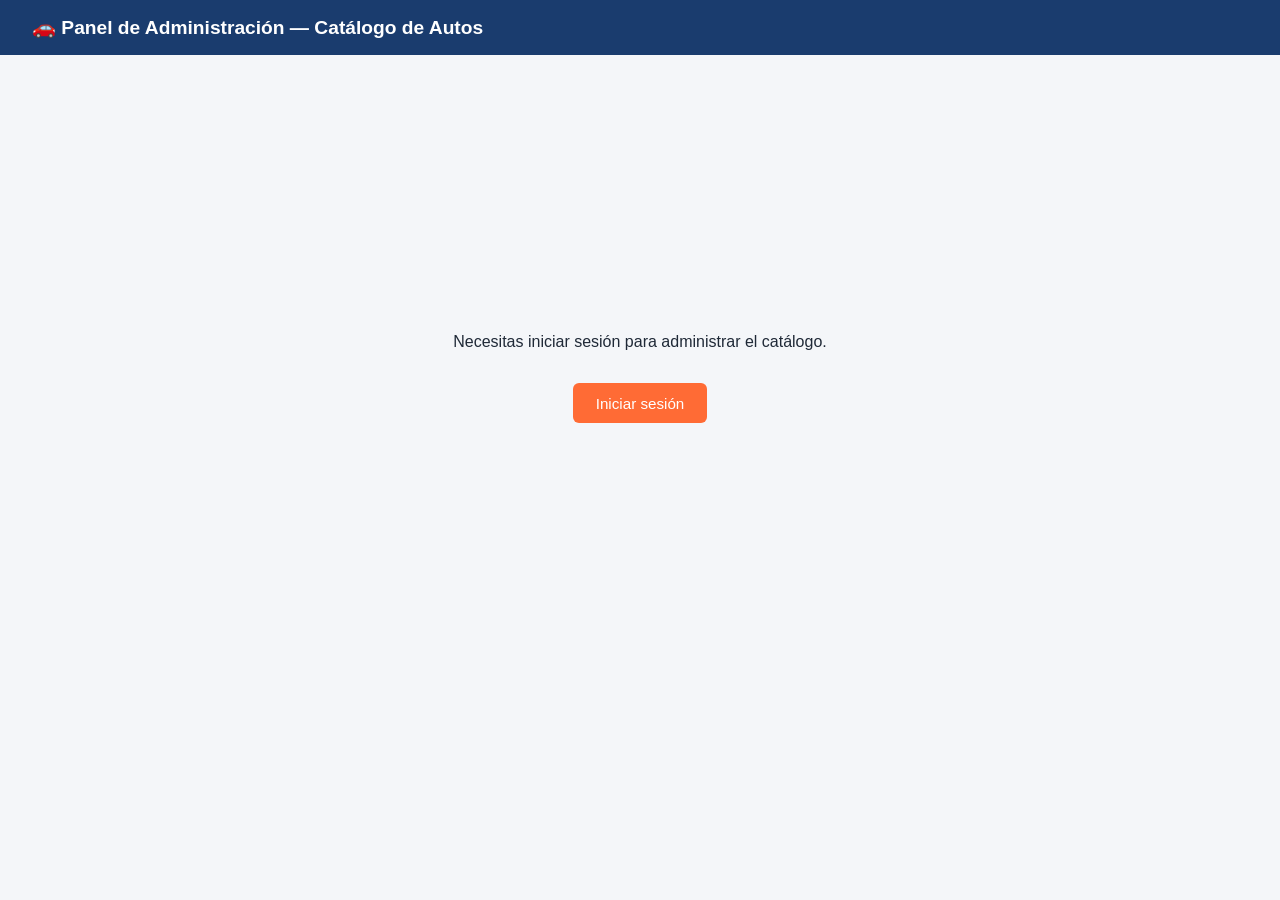
==== admin.html @ 4cceaca0 "Add files via upload" ====
<!DOCTYPE html>
<html lang="es">
<head>
<meta charset="UTF-8" />
<meta name="viewport" content="width=device-width, initial-scale=1.0" />
<title>Panel de Administración — Catálogo de Autos</title>
<script src="https://identity.netlify.com/v1/netlify-identity-widget.js"></script>
<style>
  :root {
    --primario: #1a3c6e;
    --acento: #ff6b35;
    --fondo: #f4f6f9;
    --texto: #1f2937;
  }
  * { box-sizing: border-box; }
  body {
    font-family: -apple-system, "Segoe UI", Roboto, sans-serif;
    background: var(--fondo);
    color: var(--texto);
    margin: 0;
  }
  header {
    background: var(--primario);
    color: white;
    padding: 1rem 2rem;
    display: flex;
    justify-content: space-between;
    align-items: center;
  }
  header h1 { font-size: 1.2rem; margin: 0; }
  #login-screen {
    display: flex;
    flex-direction: column;
    align-items: center;
    justify-content: center;
    height: 70vh;
    gap: 1rem;
  }
  button {
    background: var(--acento);
    color: white;
    border: none;
    padding: 0.7rem 1.4rem;
    border-radius: 6px;
    cursor: pointer;
    font-size: 0.95rem;
  }
  button.secundario {
    background: transparent;
    color: var(--primario);
    border: 1px solid var(--primario);
  }
  main { padding: 2rem; max-width: 1000px; margin: 0 auto; }
  .panel {
    background: white;
    border-radius: 10px;
    padding: 1.5rem;
    box-shadow: 0 1px 4px rgba(0,0,0,0.08);
    margin-bottom: 2rem;
  }
  .grid-form {
    display: grid;
    grid-template-columns: repeat(2, 1fr);
    gap: 1rem;
  }
  .grid-form label { display: flex; flex-direction: column; font-size: 0.85rem; gap: 0.3rem; }
  input, textarea {
    padding: 0.6rem;
    border: 1px solid #d1d5db;
    border-radius: 6px;
    font-size: 0.95rem;
  }
  .full { grid-column: 1 / -1; }
  table { width: 100%; border-collapse: collapse; margin-top: 1rem; }
  th, td { text-align: left; padding: 0.6rem; border-bottom: 1px solid #e5e7eb; font-size: 0.9rem; }
  .badge {
    font-size: 0.75rem;
    padding: 0.2rem 0.5rem;
    border-radius: 999px;
    background: #dbeafe;
    color: #1e40af;
  }
  .acciones button { margin-right: 0.4rem; padding: 0.4rem 0.8rem; font-size: 0.8rem; }
  #status-msg { font-size: 0.9rem; margin-top: 0.5rem; }
  .oculto { display: none; }
</style>
</head>
<body>

<header>
  <h1>🚗 Panel de Administración — Catálogo de Autos</h1>
  <div id="user-info" class="oculto">
    <button class="secundario" onclick="netlifyIdentity.logout()">Cerrar sesión</button>
  </div>
</header>

<div id="login-screen">
  <p>Necesitas iniciar sesión para administrar el catálogo.</p>
  <button onclick="netlifyIdentity.open()">Iniciar sesión</button>
</div>

<main id="admin-content" class="oculto">

  <div class="panel">
    <h2 id="form-titulo">Agregar nuevo auto</h2>
    <form id="form-auto" class="grid-form">
      <input type="hidden" id="auto-id" />
      <label>Marca
        <input type="text" id="marca" required />
      </label>
      <label>Modelo
        <input type="text" id="modelo" required />
      </label>
      <label>Año
        <input type="number" id="anio" required />
      </label>
      <label>Precio (MXN)
        <input type="number" id="precio" required />
      </label>
      <label>Kilometraje
        <input type="number" id="kilometraje" />
      </label>
      <label>Color
        <input type="text" id="color" />
      </label>
      <label class="full">Descripción
        <textarea id="descripcion" rows="3"></textarea>
      </label>
      <label class="full">Foto (JPG/PNG)
        <input type="file" id="foto" accept="image/*" />
      </label>
      <div class="full">
        <button type="submit">Guardar auto</button>
        <button type="button" class="secundario" onclick="resetForm()">Cancelar edición</button>
      </div>
    </form>
    <p id="status-msg"></p>
  </div>

  <div class="panel">
    <h2>Catálogo actual</h2>
    <button class="secundario" onclick="cargarAutos()">🔄 Refrescar lista</button>
    <table>
      <thead>
        <tr><th>Auto</th><th>Precio</th><th>Km</th><th>MercadoLibre</th><th>Acciones</th></tr>
      </thead>
      <tbody id="tabla-autos"></tbody>
    </table>
  </div>

</main>

<script>
  let autosCache = [];

  netlifyIdentity.on("init", (user) => {
    mostrarSegunSesion(user);
  });
  netlifyIdentity.on("login", (user) => {
    mostrarSegunSesion(user);
    netlifyIdentity.close();
  });
  netlifyIdentity.on("logout", () => mostrarSegunSesion(null));
  netlifyIdentity.init();

  function mostrarSegunSesion(user) {
    document.getElementById("login-screen").classList.toggle("oculto", !!user);
    document.getElementById("admin-content").classList.toggle("oculto", !user);
    document.getElementById("user-info").classList.toggle("oculto", !user);
    if (user) cargarAutos();
  }

  function tokenActual() {
    const user = netlifyIdentity.currentUser();
    return user ? user.token.access_token : null;
  }

  async function cargarAutos() {
    // El catálogo público (autos.json) se lee directo del repo publicado, sin auth.
    const res = await fetch("/data/autos.json?_=" + Date.now());
    autosCache = await res.json();
    pintarTabla();
  }

  function pintarTabla() {
    const tbody = document.getElementById("tabla-autos");
    tbody.innerHTML = "";
    autosCache.forEach((a) => {
      const tr = document.createElement("tr");
      tr.innerHTML = `
        <td>${a.marca} ${a.modelo} ${a.anio}</td>
        <td>$${Number(a.precio).toLocaleString("es-MX")}</td>
        <td>${a.kilometraje || "-"}</td>
        <td>${a.ml_item_id ? `<span class="badge">Publicado (${a.ml_item_id})</span>` : "—"}</td>
        <td class="acciones">
          <button onclick="editarAuto('${a.id}')">Editar</button>
          <button onclick="eliminarAuto('${a.id}')">Eliminar</button>
          <button onclick="publicarEnML('${a.id}')">Publicar en ML</button>
        </td>
      `;
      tbody.appendChild(tr);
    });
  }

  function editarAuto(id) {
    const a = autosCache.find((x) => x.id === id);
    if (!a) return;
    document.getElementById("form-titulo").textContent = `Editando: ${a.marca} ${a.modelo}`;
    document.getElementById("auto-id").value = a.id;
    document.getElementById("marca").value = a.marca;
    document.getElementById("modelo").value = a.modelo;
    document.getElementById("anio").value = a.anio;
    document.getElementById("precio").value = a.precio;
    document.getElementById("kilometraje").value = a.kilometraje || "";
    document.getElementById("color").value = a.color || "";
    document.getElementById("descripcion").value = a.descripcion || "";
    window.scrollTo({ top: 0, behavior: "smooth" });
  }

  function resetForm() {
    document.getElementById("form-titulo").textContent = "Agregar nuevo auto";
    document.getElementById("form-auto").reset();
    document.getElementById("auto-id").value = "";
  }

  function leerFotoComoBase64(file) {
    return new Promise((resolve, reject) => {
      const reader = new FileReader();
      reader.onload = () => resolve(reader.result.split(",")[1]); // sin el prefijo data:
      reader.onerror = reject;
      reader.readAsDataURL(file);
    });
  }

  document.getElementById("form-auto").addEventListener("submit", async (e) => {
    e.preventDefault();
    const statusMsg = document.getElementById("status-msg");
    statusMsg.textContent = "Guardando...";

    const fotoInput = document.getElementById("foto");
    let photoBase64 = null;
    let photoFilename = null;
    if (fotoInput.files.length > 0) {
      photoBase64 = await leerFotoComoBase64(fotoInput.files[0]);
      photoFilename = fotoInput.files[0].name;
    }

    const auto = {
      id: document.getElementById("auto-id").value || undefined,
      marca: document.getElementById("marca").value,
      modelo: document.getElementById("modelo").value,
      anio: Number(document.getElementById("anio").value),
      precio: Number(document.getElementById("precio").value),
      kilometraje: Number(document.getElementById("kilometraje").value) || 0,
      color: document.getElementById("color").value,
      descripcion: document.getElementById("descripcion").value,
    };

    try {
      const res = await fetch("/api/save-auto", {
        method: "POST",
        headers: {
          "Content-Type": "application/json",
          Authorization: `Bearer ${tokenActual()}`,
        },
        body: JSON.stringify({ auto, photoBase64, photoFilename }),
      });
      const data = await res.json();
      if (!res.ok) throw new Error(data.error || "Error desconocido");

      statusMsg.textContent = "✅ Guardado. El sitio se actualizará en 1-2 minutos.";
      resetForm();
      setTimeout(cargarAutos, 1500);
    } catch (err) {
      statusMsg.textContent = "❌ Error: " + err.message;
    }
  });

  async function eliminarAuto(id) {
    if (!confirm("¿Seguro que quieres eliminar este auto?")) return;
    const res = await fetch("/api/delete-auto", {
      method: "POST",
      headers: {
        "Content-Type": "application/json",
        Authorization: `Bearer ${tokenActual()}`,
      },
      body: JSON.stringify({ id }),
    });
    const data = await res.json();
    if (!res.ok) return alert("Error: " + data.error);
    cargarAutos();
  }

  async function publicarEnML(id) {
    const a = autosCache.find((x) => x.id === id);
    if (!a) return;
    if (!a.foto) return alert("Este auto no tiene foto todavía. Agrega una foto antes de publicar.");

    // La foto ya publicada en tu sitio (GitHub Pages/Netlify) tiene una URL pública real
    const fotoUrlPublica = `${window.location.origin}/${a.foto}`;

    const statusMsg = document.getElementById("status-msg");
    statusMsg.textContent = "Publicando en MercadoLibre...";

    try {
      const res = await fetch("/api/publish-mercadolibre", {
        method: "POST",
        headers: {
          "Content-Type": "application/json",
          Authorization: `Bearer ${tokenActual()}`,
        },
        body: JSON.stringify({ auto: { ...a, foto_url_publica: fotoUrlPublica } }),
      });
      const data = await res.json();
      if (!res.ok) throw new Error(JSON.stringify(data.error));

      // Guardamos el ml_item_id en el auto para futuras actualizaciones
      await fetch("/api/save-auto", {
        method: "POST",
        headers: {
          "Content-Type": "application/json",
          Authorization: `Bearer ${tokenActual()}`,
        },
        body: JSON.stringify({ auto: { ...a, id, ml_item_id: data.ml_item_id } }),
      });

      statusMsg.textContent = `✅ Publicado en MercadoLibre: ${data.ml_permalink}`;
      setTimeout(cargarAutos, 1500);
    } catch (err) {
      statusMsg.textContent = "❌ Error publicando en ML: " + err.message;
    }
  }
</script>

</body>
</html>
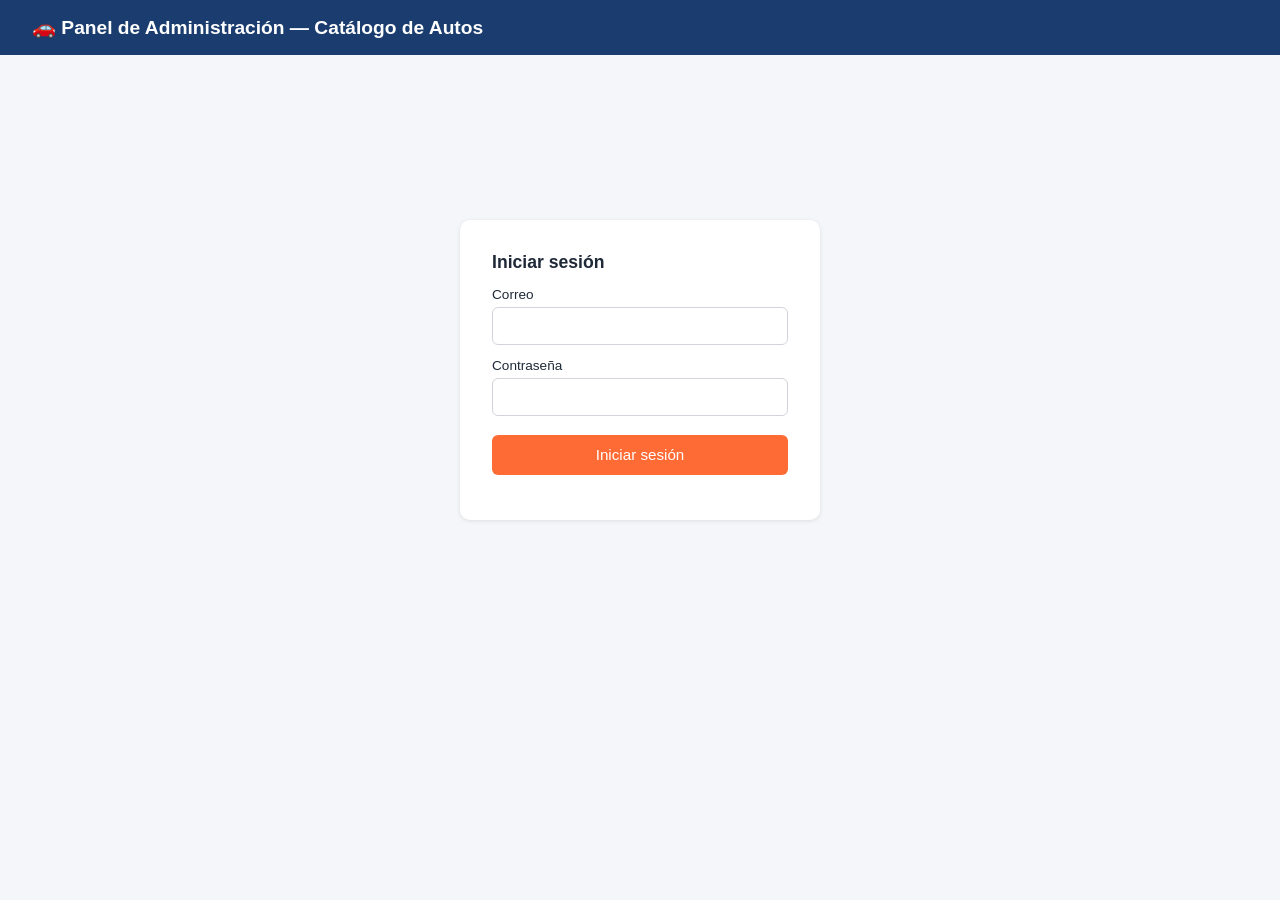
==== commit b4397357: "Add files via upload" ====
--- a/admin.html
+++ b/admin.html
@@ -4,7 +4,6 @@
 <meta charset="UTF-8" />
 <meta name="viewport" content="width=device-width, initial-scale=1.0" />
 <title>Panel de Administración — Catálogo de Autos</title>
-<script src="https://identity.netlify.com/v1/netlify-identity-widget.js"></script>
 <style>
   :root {
     --primario: #1a3c6e;
@@ -28,6 +27,7 @@
     align-items: center;
   }
   header h1 { font-size: 1.2rem; margin: 0; }
+  #sesion-info { font-size: .85rem; opacity: .85; margin-right: 1rem; }
   #login-screen {
     display: flex;
     flex-direction: column;
@@ -35,6 +35,15 @@
     justify-content: center;
     height: 70vh;
     gap: 1rem;
+  }
+  #login-screen .caja {
+    background: white; padding: 2rem; border-radius: 10px;
+    box-shadow: 0 1px 4px rgba(0,0,0,0.1); width: 100%; max-width: 360px;
+  }
+  #login-screen label { display: block; font-size: .85rem; margin: .8rem 0 .3rem; }
+  #login-screen input {
+    width: 100%; padding: .6rem .7rem; border: 1px solid #d1d5db;
+    border-radius: 6px; font-size: .95rem;
   }
   button {
     background: var(--acento);
@@ -64,7 +73,7 @@
     gap: 1rem;
   }
   .grid-form label { display: flex; flex-direction: column; font-size: 0.85rem; gap: 0.3rem; }
-  input, textarea {
+  input, textarea, select {
     padding: 0.6rem;
     border: 1px solid #d1d5db;
     border-radius: 6px;
@@ -80,26 +89,81 @@
     background: #dbeafe;
     color: #1e40af;
   }
+  .badge.gris { background: #e5e7eb; color: #374151; }
   .acciones button { margin-right: 0.4rem; padding: 0.4rem 0.8rem; font-size: 0.8rem; }
   #status-msg { font-size: 0.9rem; margin-top: 0.5rem; }
-  .oculto { display: none; }
+  .oculto { display: none !important; }
+  .thumb {
+    position: relative;
+    width: 84px; height: 84px;
+    border-radius: 6px;
+    overflow: hidden;
+    border: 1px solid #d1d5db;
+  }
+  .thumb img { width: 100%; height: 100%; object-fit: cover; display: block; }
+  .thumb button {
+    position: absolute; top: 2px; right: 2px;
+    background: rgba(0,0,0,0.65); color: white;
+    border: none; border-radius: 50%;
+    width: 20px; height: 20px; line-height: 1;
+    font-size: 12px; padding: 0; cursor: pointer;
+  }
 </style>
 </head>
 <body>
 
 <header>
   <h1>🚗 Panel de Administración — Catálogo de Autos</h1>
-  <div id="user-info" class="oculto">
-    <button class="secundario" onclick="netlifyIdentity.logout()">Cerrar sesión</button>
+  <div id="user-info" class="oculto" style="display:flex;align-items:center;">
+    <span id="sesion-info"></span>
+    <button class="secundario" onclick="cerrarSesion()">Cerrar sesión</button>
   </div>
 </header>
 
 <div id="login-screen">
-  <p>Necesitas iniciar sesión para administrar el catálogo.</p>
-  <button onclick="netlifyIdentity.open()">Iniciar sesión</button>
+  <div class="caja">
+    <h2 style="margin-top:0;font-size:1.1rem;">Iniciar sesión</h2>
+    <form id="form-login">
+      <label>Correo</label>
+      <input type="email" id="login-email" required />
+      <label>Contraseña</label>
+      <input type="password" id="login-password" required />
+      <button type="submit" style="width:100%;margin-top:1.2rem;">Iniciar sesión</button>
+    </form>
+    <p id="login-msg" style="color:#b91c1c;font-size:.85rem;margin-bottom:0;"></p>
+  </div>
 </div>
 
 <main id="admin-content" class="oculto">
+
+  <div class="panel" id="panel-administradores">
+    <h2>Administradores</h2>
+    <p style="color:#6b7280;font-size:.88rem;">Da de alta a quien necesites que cargue autos — se crea con correo y contraseña directo aquí, sin depender de ningún correo de invitación.</p>
+
+    <form id="form-nuevo-admin" class="grid-form" style="margin-bottom:1.2rem;">
+      <label>Correo
+        <input type="email" id="na-email" required />
+      </label>
+      <label>Contraseña (mín. 8 caracteres, con un número)
+        <input type="password" id="na-password" minlength="8" required />
+      </label>
+      <label>Rol
+        <select id="na-role">
+          <option value="operador">Operador (solo carga autos)</option>
+          <option value="owner">Owner (también gestiona administradores)</option>
+        </select>
+      </label>
+      <div class="full">
+        <button type="submit">Crear administrador</button>
+      </div>
+    </form>
+    <p id="admin-status-msg" style="font-size:.88rem;"></p>
+
+    <table>
+      <thead><tr><th>Correo</th><th>Rol</th><th>Estado</th><th>Acciones</th></tr></thead>
+      <tbody id="tabla-admins"></tbody>
+    </table>
+  </div>
 
   <div class="panel">
     <h2 id="form-titulo">Agregar nuevo auto</h2>
@@ -126,9 +190,17 @@
       <label class="full">Descripción
         <textarea id="descripcion" rows="3"></textarea>
       </label>
-      <label class="full">Foto (JPG/PNG)
-        <input type="file" id="foto" accept="image/*" />
-      </label>
+      <label class="full">Fotos (JPG/PNG) — puedes seleccionar varias a la vez
+        <input type="file" id="foto" accept="image/*" multiple />
+      </label>
+      <div class="full" id="fotos-existentes-wrap" style="display:none;">
+        <p style="font-size:.85rem;color:#6B6A68;margin:.4rem 0 .3rem;">Fotos ya guardadas (clic en ✕ para quitar una):</p>
+        <div id="fotos-existentes" style="display:flex;flex-wrap:wrap;gap:.6rem;"></div>
+      </div>
+      <div class="full" id="fotos-nuevas-wrap" style="display:none;">
+        <p style="font-size:.85rem;color:#6B6A68;margin:.4rem 0 .3rem;">Fotos nuevas a subir:</p>
+        <div id="fotos-nuevas-preview" style="display:flex;flex-wrap:wrap;gap:.6rem;"></div>
+      </div>
       <div class="full">
         <button type="submit">Guardar auto</button>
         <button type="button" class="secundario" onclick="resetForm()">Cancelar edición</button>
@@ -151,32 +223,155 @@
 </main>
 
 <script>
+  // ==========================================================================
+  // Sesión: guardamos el token propio (no Netlify Identity) en localStorage
+  // ==========================================================================
+  let sesionInfo = null;
+
+  function cargarSesionGuardada() {
+    const token = localStorage.getItem("ab_token");
+    const info = localStorage.getItem("ab_info");
+    if (token && info) {
+      sesionInfo = JSON.parse(info);
+      mostrarSegunSesion(true);
+    } else {
+      mostrarSegunSesion(false);
+    }
+  }
+
+  function mostrarSegunSesion(logueado) {
+    document.getElementById("login-screen").classList.toggle("oculto", logueado);
+    document.getElementById("admin-content").classList.toggle("oculto", !logueado);
+    document.getElementById("user-info").classList.toggle("oculto", !logueado);
+    document.getElementById("panel-administradores").classList.toggle("oculto", !logueado || (sesionInfo && sesionInfo.role !== "owner"));
+    if (logueado) {
+      document.getElementById("sesion-info").textContent = `${sesionInfo.email} (${sesionInfo.role})`;
+      cargarAutos();
+      if (sesionInfo.role === "owner") cargarAdmins();
+    }
+  }
+
+  function tokenActual() {
+    return localStorage.getItem("ab_token");
+  }
+
+  function cerrarSesion() {
+    localStorage.removeItem("ab_token");
+    localStorage.removeItem("ab_info");
+    sesionInfo = null;
+    mostrarSegunSesion(false);
+  }
+
+  document.getElementById("form-login").addEventListener("submit", async (e) => {
+    e.preventDefault();
+    const msg = document.getElementById("login-msg");
+    msg.textContent = "";
+    try {
+      const res = await fetch("/api/admin-login", {
+        method: "POST",
+        headers: { "Content-Type": "application/json" },
+        body: JSON.stringify({
+          email: document.getElementById("login-email").value,
+          password: document.getElementById("login-password").value,
+        }),
+      });
+      const data = await res.json();
+      if (!res.ok) throw new Error(data.error || "Error desconocido");
+
+      localStorage.setItem("ab_token", data.token);
+      localStorage.setItem("ab_info", JSON.stringify(data.info));
+      sesionInfo = data.info;
+      mostrarSegunSesion(true);
+    } catch (err) {
+      msg.textContent = "❌ " + err.message;
+    }
+  });
+
+  cargarSesionGuardada();
+
+  // ==========================================================================
+  // Módulo Administradores (solo owner)
+  // ==========================================================================
+  async function cargarAdmins() {
+    const res = await fetch("/api/admin-listar", {
+      method: "POST",
+      headers: { Authorization: `Bearer ${tokenActual()}` },
+    });
+    if (!res.ok) return;
+    const data = await res.json();
+    const tbody = document.getElementById("tabla-admins");
+    tbody.innerHTML = data.admins
+      .map(
+        (a) => `
+        <tr>
+          <td>${a.email}</td>
+          <td><span class="badge">${a.role}</span></td>
+          <td><span class="badge ${a.activo === false ? "gris" : ""}">${a.activo === false ? "Deshabilitado" : "Activo"}</span></td>
+          <td class="acciones">
+            <button onclick="resetearPasswordAdmin('${a.id}')">Resetear contraseña</button>
+            <button onclick="cambiarEstadoAdmin('${a.id}', ${a.activo === false})">${a.activo === false ? "Habilitar" : "Deshabilitar"}</button>
+          </td>
+        </tr>`
+      )
+      .join("");
+  }
+
+  document.getElementById("form-nuevo-admin").addEventListener("submit", async (e) => {
+    e.preventDefault();
+    const msg = document.getElementById("admin-status-msg");
+    msg.textContent = "Creando...";
+    try {
+      const res = await fetch("/api/admin-crear", {
+        method: "POST",
+        headers: { "Content-Type": "application/json", Authorization: `Bearer ${tokenActual()}` },
+        body: JSON.stringify({
+          email: document.getElementById("na-email").value,
+          password: document.getElementById("na-password").value,
+          role: document.getElementById("na-role").value,
+        }),
+      });
+      const data = await res.json();
+      if (!res.ok) throw new Error(data.error || "Error desconocido");
+      msg.textContent = "✅ Administrador creado.";
+      document.getElementById("form-nuevo-admin").reset();
+      cargarAdmins();
+    } catch (err) {
+      msg.textContent = "❌ " + err.message;
+    }
+  });
+
+  async function resetearPasswordAdmin(id) {
+    const nueva = prompt("Nueva contraseña (mínimo 8 caracteres, con un número):");
+    if (!nueva) return;
+    const res = await fetch("/api/admin-resetear", {
+      method: "POST",
+      headers: { "Content-Type": "application/json", Authorization: `Bearer ${tokenActual()}` },
+      body: JSON.stringify({ id, password: nueva }),
+    });
+    const data = await res.json();
+    if (!res.ok) return alert("Error: " + data.error);
+    alert("Contraseña actualizada.");
+  }
+
+  async function cambiarEstadoAdmin(id, activo) {
+    const res = await fetch("/api/admin-estado", {
+      method: "POST",
+      headers: { "Content-Type": "application/json", Authorization: `Bearer ${tokenActual()}` },
+      body: JSON.stringify({ id, activo }),
+    });
+    const data = await res.json();
+    if (!res.ok) return alert("Error: " + data.error);
+    cargarAdmins();
+  }
+
+  // ==========================================================================
+  // Catálogo de autos (igual que antes, con multi-fotos)
+  // ==========================================================================
   let autosCache = [];
-
-  netlifyIdentity.on("init", (user) => {
-    mostrarSegunSesion(user);
-  });
-  netlifyIdentity.on("login", (user) => {
-    mostrarSegunSesion(user);
-    netlifyIdentity.close();
-  });
-  netlifyIdentity.on("logout", () => mostrarSegunSesion(null));
-  netlifyIdentity.init();
-
-  function mostrarSegunSesion(user) {
-    document.getElementById("login-screen").classList.toggle("oculto", !!user);
-    document.getElementById("admin-content").classList.toggle("oculto", !user);
-    document.getElementById("user-info").classList.toggle("oculto", !user);
-    if (user) cargarAutos();
-  }
-
-  function tokenActual() {
-    const user = netlifyIdentity.currentUser();
-    return user ? user.token.access_token : null;
-  }
+  let fotosExistentesActuales = [];
+  let fotosNuevasSeleccionadas = [];
 
   async function cargarAutos() {
-    // El catálogo público (autos.json) se lee directo del repo publicado, sin auth.
     const res = await fetch("/data/autos.json?_=" + Date.now());
     autosCache = await res.json();
     pintarTabla();
@@ -186,9 +381,10 @@
     const tbody = document.getElementById("tabla-autos");
     tbody.innerHTML = "";
     autosCache.forEach((a) => {
+      const numFotos = (a.fotos && a.fotos.length) || (a.foto ? 1 : 0);
       const tr = document.createElement("tr");
       tr.innerHTML = `
-        <td>${a.marca} ${a.modelo} ${a.anio}</td>
+        <td>${a.marca} ${a.modelo} ${a.anio} ${numFotos ? `<span class="badge">${numFotos} foto${numFotos === 1 ? "" : "s"}</span>` : ""}</td>
         <td>$${Number(a.precio).toLocaleString("es-MX")}</td>
         <td>${a.kilometraje || "-"}</td>
         <td>${a.ml_item_id ? `<span class="badge">Publicado (${a.ml_item_id})</span>` : "—"}</td>
@@ -201,6 +397,60 @@
       tbody.appendChild(tr);
     });
   }
+
+  function pintarFotosExistentes() {
+    const wrap = document.getElementById("fotos-existentes-wrap");
+    const cont = document.getElementById("fotos-existentes");
+    if (fotosExistentesActuales.length === 0) {
+      wrap.style.display = "none";
+      cont.innerHTML = "";
+      return;
+    }
+    wrap.style.display = "block";
+    cont.innerHTML = fotosExistentesActuales
+      .map(
+        (ruta, i) => `
+        <div class="thumb">
+          <img src="${ruta}" alt="Foto ${i + 1}" />
+          <button type="button" onclick="quitarFotoExistente(${i})" title="Quitar esta foto">✕</button>
+        </div>`
+      )
+      .join("");
+  }
+
+  function quitarFotoExistente(i) {
+    fotosExistentesActuales.splice(i, 1);
+    pintarFotosExistentes();
+  }
+
+  function pintarFotosNuevasPreview() {
+    const wrap = document.getElementById("fotos-nuevas-wrap");
+    const cont = document.getElementById("fotos-nuevas-preview");
+    if (fotosNuevasSeleccionadas.length === 0) {
+      wrap.style.display = "none";
+      cont.innerHTML = "";
+      return;
+    }
+    wrap.style.display = "block";
+    cont.innerHTML = "";
+    fotosNuevasSeleccionadas.forEach((file, i) => {
+      const url = URL.createObjectURL(file);
+      const div = document.createElement("div");
+      div.className = "thumb";
+      div.innerHTML = `<img src="${url}" alt="Nueva foto ${i + 1}" /><button type="button" title="Quitar">✕</button>`;
+      div.querySelector("button").addEventListener("click", () => {
+        fotosNuevasSeleccionadas.splice(i, 1);
+        pintarFotosNuevasPreview();
+      });
+      cont.appendChild(div);
+    });
+  }
+
+  document.getElementById("foto").addEventListener("change", (e) => {
+    fotosNuevasSeleccionadas = fotosNuevasSeleccionadas.concat(Array.from(e.target.files));
+    e.target.value = "";
+    pintarFotosNuevasPreview();
+  });
 
   function editarAuto(id) {
     const a = autosCache.find((x) => x.id === id);
@@ -214,6 +464,12 @@
     document.getElementById("kilometraje").value = a.kilometraje || "";
     document.getElementById("color").value = a.color || "";
     document.getElementById("descripcion").value = a.descripcion || "";
+
+    fotosExistentesActuales = a.fotos && a.fotos.length ? [...a.fotos] : (a.foto ? [a.foto] : []);
+    fotosNuevasSeleccionadas = [];
+    pintarFotosExistentes();
+    pintarFotosNuevasPreview();
+
     window.scrollTo({ top: 0, behavior: "smooth" });
   }
 
@@ -221,12 +477,16 @@
     document.getElementById("form-titulo").textContent = "Agregar nuevo auto";
     document.getElementById("form-auto").reset();
     document.getElementById("auto-id").value = "";
+    fotosExistentesActuales = [];
+    fotosNuevasSeleccionadas = [];
+    pintarFotosExistentes();
+    pintarFotosNuevasPreview();
   }
 
   function leerFotoComoBase64(file) {
     return new Promise((resolve, reject) => {
       const reader = new FileReader();
-      reader.onload = () => resolve(reader.result.split(",")[1]); // sin el prefijo data:
+      reader.onload = () => resolve(reader.result.split(",")[1]);
       reader.onerror = reject;
       reader.readAsDataURL(file);
     });
@@ -237,12 +497,10 @@
     const statusMsg = document.getElementById("status-msg");
     statusMsg.textContent = "Guardando...";
 
-    const fotoInput = document.getElementById("foto");
-    let photoBase64 = null;
-    let photoFilename = null;
-    if (fotoInput.files.length > 0) {
-      photoBase64 = await leerFotoComoBase64(fotoInput.files[0]);
-      photoFilename = fotoInput.files[0].name;
+    const fotosNuevasBase64 = [];
+    for (const file of fotosNuevasSeleccionadas) {
+      const data = await leerFotoComoBase64(file);
+      fotosNuevasBase64.push({ data, filename: file.name });
     }
 
     const auto = {
@@ -254,6 +512,7 @@
       kilometraje: Number(document.getElementById("kilometraje").value) || 0,
       color: document.getElementById("color").value,
       descripcion: document.getElementById("descripcion").value,
+      fotos: fotosExistentesActuales,
     };
 
     try {
@@ -263,7 +522,7 @@
           "Content-Type": "application/json",
           Authorization: `Bearer ${tokenActual()}`,
         },
-        body: JSON.stringify({ auto, photoBase64, photoFilename }),
+        body: JSON.stringify({ auto, photosNuevas: fotosNuevasBase64 }),
       });
       const data = await res.json();
       if (!res.ok) throw new Error(data.error || "Error desconocido");
@@ -294,11 +553,10 @@
   async function publicarEnML(id) {
     const a = autosCache.find((x) => x.id === id);
     if (!a) return;
-    if (!a.foto) return alert("Este auto no tiene foto todavía. Agrega una foto antes de publicar.");
-
-    // La foto ya publicada en tu sitio (GitHub Pages/Netlify) tiene una URL pública real
-    const fotoUrlPublica = `${window.location.origin}/${a.foto}`;
-
+    const primeraFoto = (a.fotos && a.fotos[0]) || a.foto;
+    if (!primeraFoto) return alert("Este auto no tiene fotos todavía. Agrega al menos una foto antes de publicar.");
+
+    const fotoUrlPublica = `${window.location.origin}/${primeraFoto}`;
     const statusMsg = document.getElementById("status-msg");
     statusMsg.textContent = "Publicando en MercadoLibre...";
 
@@ -314,7 +572,6 @@
       const data = await res.json();
       if (!res.ok) throw new Error(JSON.stringify(data.error));
 
-      // Guardamos el ml_item_id en el auto para futuras actualizaciones
       await fetch("/api/save-auto", {
         method: "POST",
         headers: {
